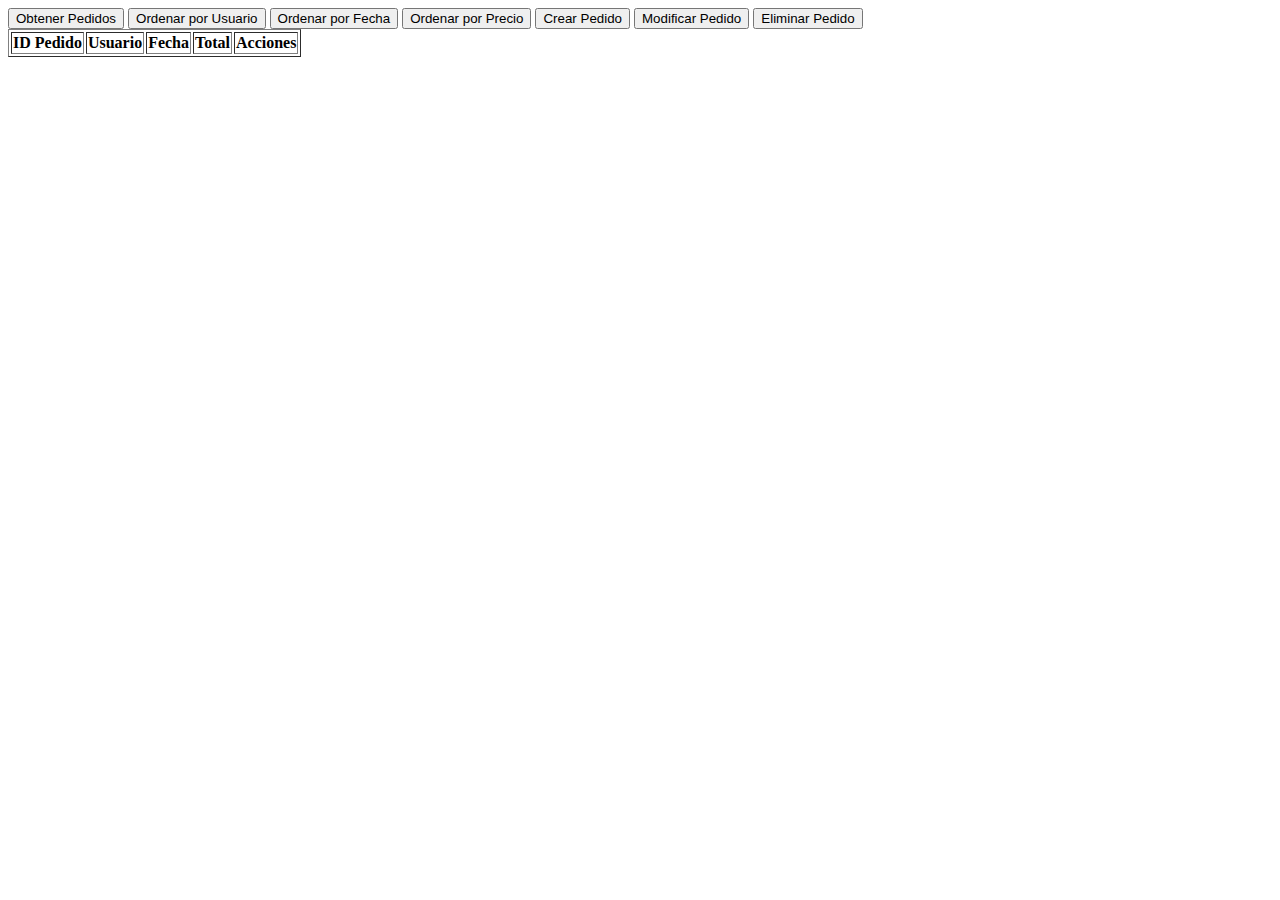
==== api/panel_admin.html @ ada4e6ab "Modificaciones pequeñas en el panel de administración" ====
<!DOCTYPE html>
<html lang="es">
<head>
    <meta charset="UTF-8">
    <meta name="viewport" content="width=device-width, initial-scale=1.0">
    <title>Panel de Administrador</title>
    <link rel="stylesheet" href="api/admin.css">
</head>
<body>
    <div class="button-container">
        <button id="obtenerPedidos">Obtener Pedidos</button>
        <button id="ordenarPorUsuario">Ordenar por Usuario</button>
        <button id="ordenarPorFecha">Ordenar por Fecha</button>
        <button id="ordenarPorPrecio">Ordenar por Precio</button>
        <button id="crearPedido">Crear Pedido</button>
        <button id="modificarPedido">Modificar Pedido</button>
        <button id="eliminarPedido">Eliminar Pedido</button>
    </div>
    <div id="formContainer"></div>
    <div class="table-container">
        <table id="pedidosTable" border="1">
            <thead>
                <tr>
                    <th>ID Pedido</th>
                    <th>Usuario</th>
                    <th>Fecha</th>
                    <th>Total</th>
                    <th>Acciones</th>
                </tr>
            </thead>
            <tbody>

            </tbody>
        </table>
    </div>
    <script src="api/pedidos.js"></script>
</body>
</html>
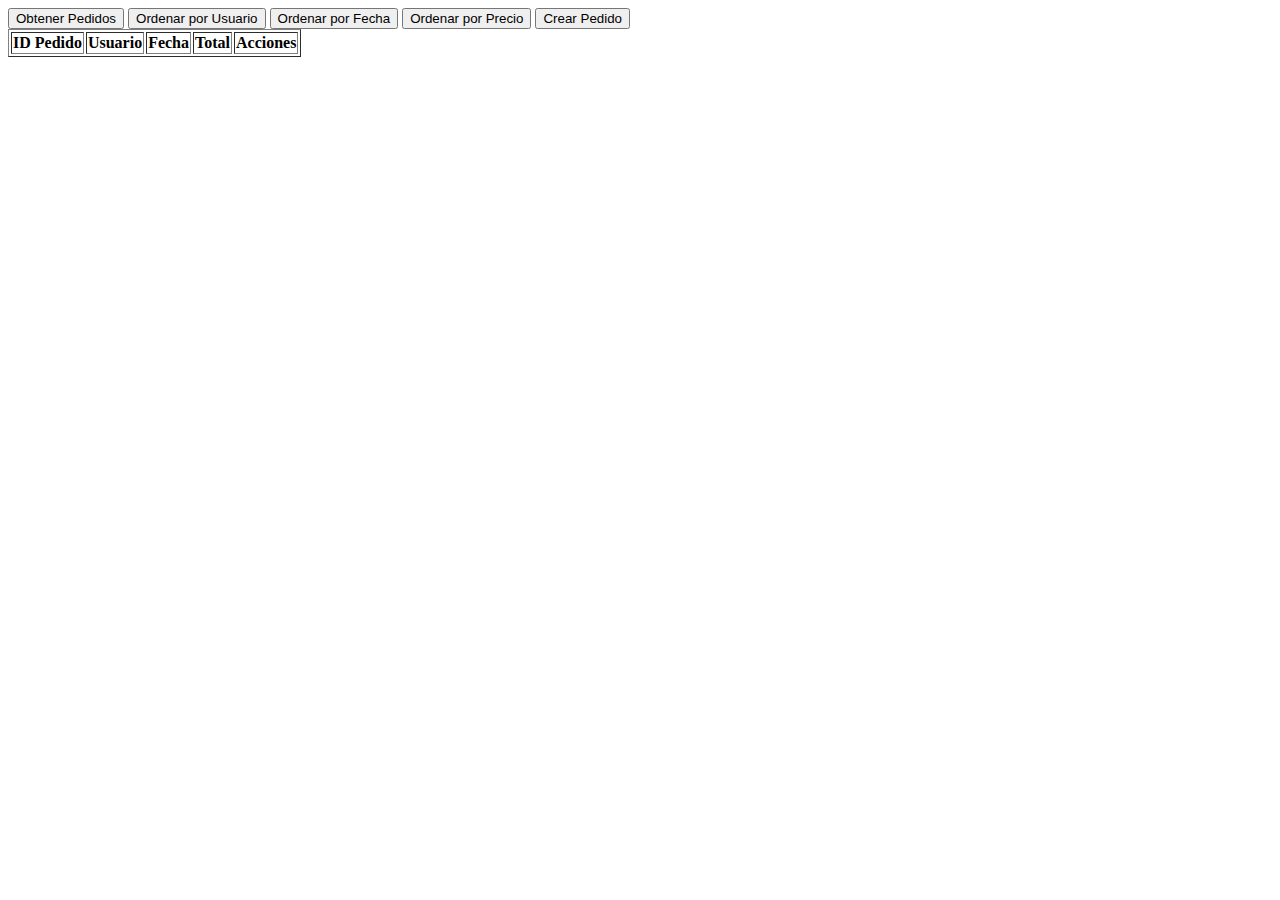
==== commit fe6930d1: "Arregldo error en la cuenta atras del home" ====
--- a/api/panel_admin.html
+++ b/api/panel_admin.html
@@ -13,8 +13,6 @@
         <button id="ordenarPorFecha">Ordenar por Fecha</button>
         <button id="ordenarPorPrecio">Ordenar por Precio</button>
         <button id="crearPedido">Crear Pedido</button>
-        <button id="modificarPedido">Modificar Pedido</button>
-        <button id="eliminarPedido">Eliminar Pedido</button>
     </div>
     <div id="formContainer"></div>
     <div class="table-container">
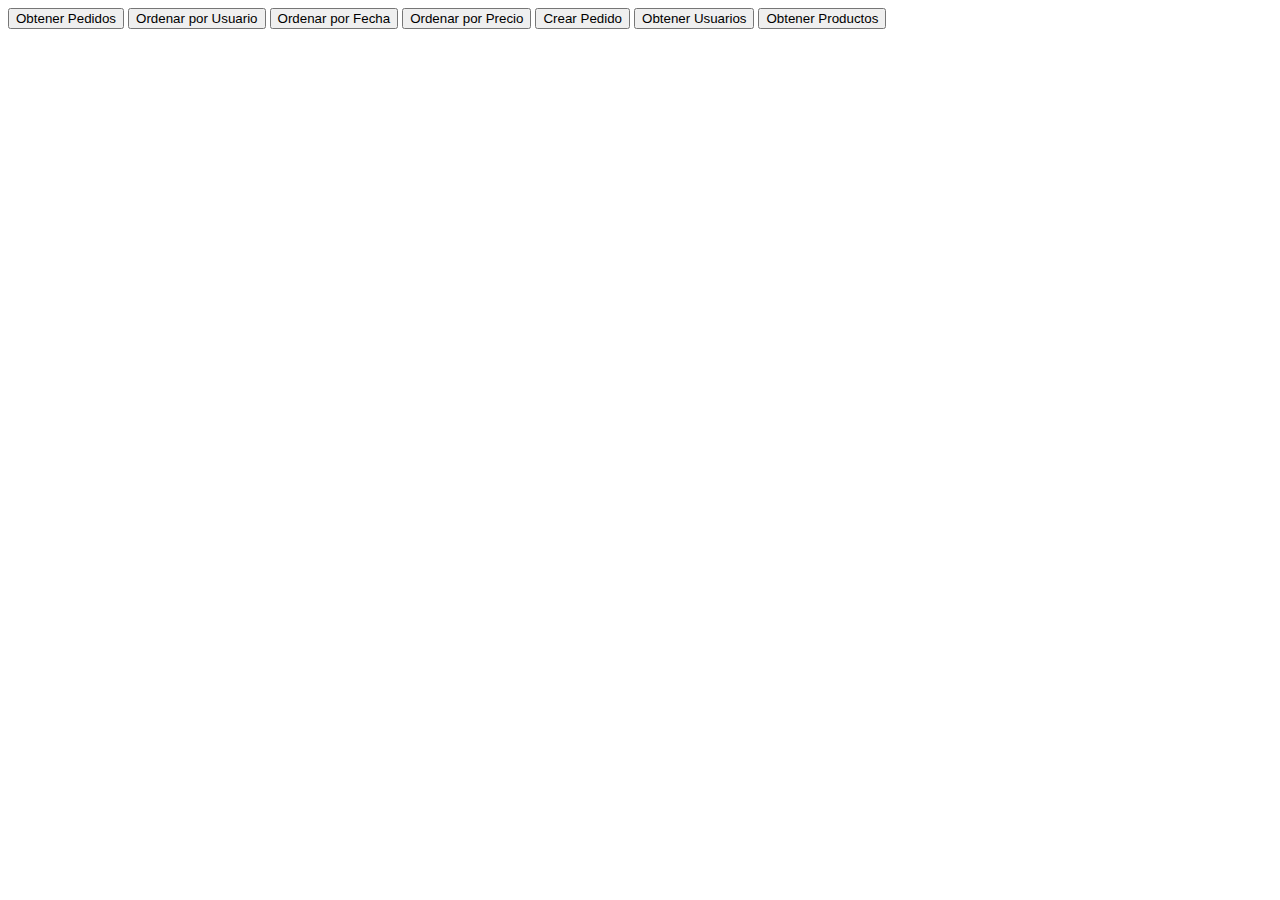
==== commit 3fa1ec07: "Configuracion de la API, segunda parte, añadidos la funciones de crear pedido y eliminar" ====
--- a/api/panel_admin.html
+++ b/api/panel_admin.html
@@ -13,9 +13,11 @@
         <button id="ordenarPorFecha">Ordenar por Fecha</button>
         <button id="ordenarPorPrecio">Ordenar por Precio</button>
         <button id="crearPedido">Crear Pedido</button>
+        <button id="obtenerUsuarios">Obtener Usuarios</button>
+        <button id="obtenerProductos">Obtener Productos</button>
     </div>
-    <div id="formContainer"></div>
-    <div class="table-container">
+    <div id="formContainer" style="display: none;"></div>
+    <div id="pedidosTableContainer" class="table-container" style="display: none;">
         <table id="pedidosTable" border="1">
             <thead>
                 <tr>
@@ -31,6 +33,36 @@
             </tbody>
         </table>
     </div>
+    <div id="usuariosTableContainer" class="table-container" style="display: none;">
+        <table id="usuariosTable" border="1">
+            <thead>
+                <tr>
+                    <th>ID Usuario</th>
+                    <th>Usuario</th>
+                    <th>Nombre</th>
+                    <th>Apellido</th>
+                    <th>Email</th>
+                </tr>
+            </thead>
+            <tbody>
+            </tbody>
+        </table>
+    </div>
+    <div id="productosTableContainer" class="table-container" style="display: none;">
+        <table id="productosTable" border="1">
+            <thead>
+                <tr>
+                    <th>ID</th>
+                    <th>Nombre</th>
+                    <th>Descripción</th>
+                    <th>Precio</th>
+                    <th>Tipo</th>
+                </tr>
+            </thead>
+            <tbody>
+            </tbody>
+        </table>
+    </div>
     <script src="api/pedidos.js"></script>
 </body>
 </html>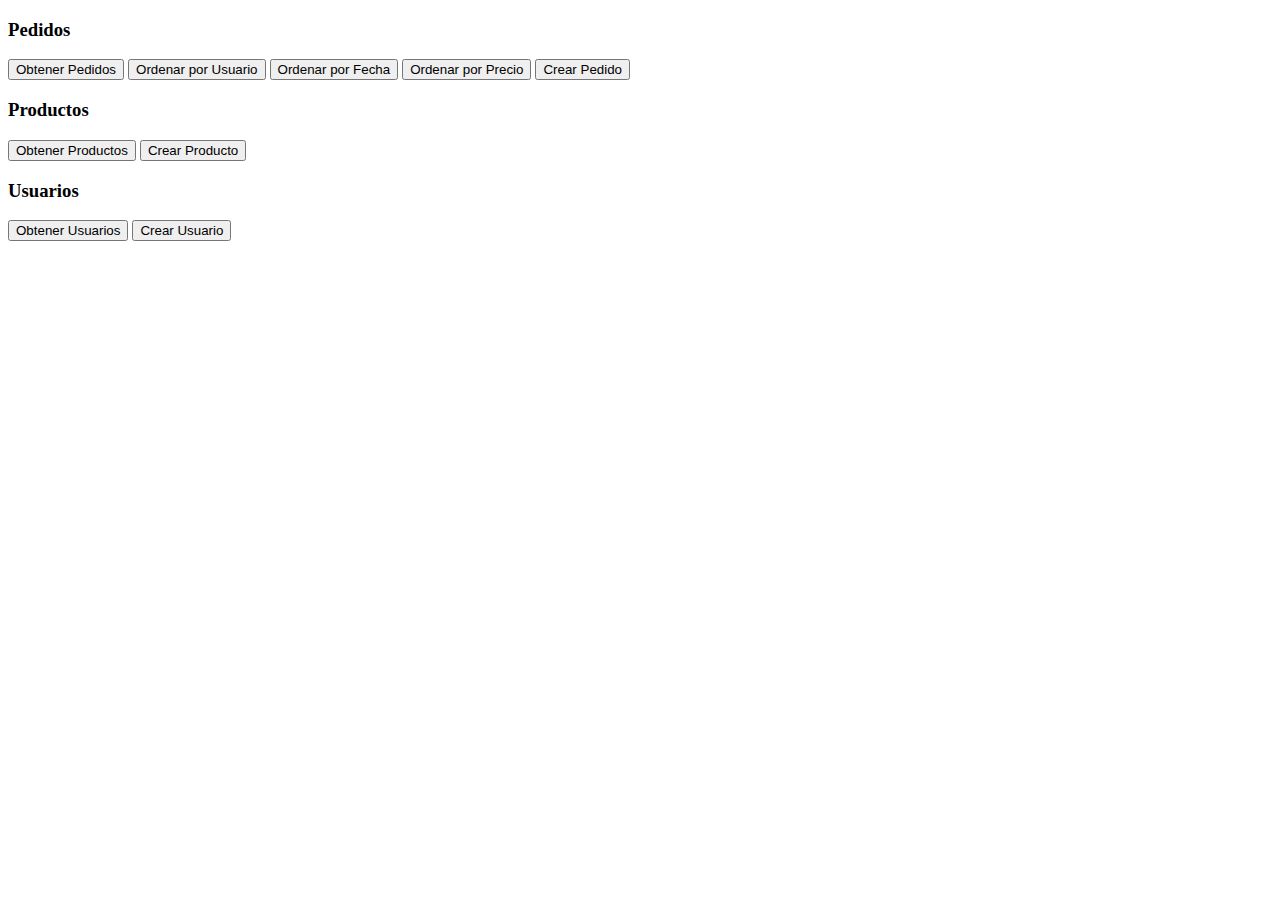
==== commit 8836bd39: "Configuracion de la API, tercera parte, añadidos la funciones de crear productos y usuarios, y la fu" ====
--- a/api/panel_admin.html
+++ b/api/panel_admin.html
@@ -8,15 +8,45 @@
 </head>
 <body>
     <div class="button-container">
-        <button id="obtenerPedidos">Obtener Pedidos</button>
-        <button id="ordenarPorUsuario">Ordenar por Usuario</button>
-        <button id="ordenarPorFecha">Ordenar por Fecha</button>
-        <button id="ordenarPorPrecio">Ordenar por Precio</button>
-        <button id="crearPedido">Crear Pedido</button>
-        <button id="obtenerUsuarios">Obtener Usuarios</button>
-        <button id="obtenerProductos">Obtener Productos</button>
+        <!-- Botones de pedidos -->
+        <div class="button-group">
+            <h3>Pedidos</h3>
+            <button id="obtenerPedidos">Obtener Pedidos</button>
+            <button id="ordenarPorUsuario">Ordenar por Usuario</button>
+            <button id="ordenarPorFecha">Ordenar por Fecha</button>
+            <button id="ordenarPorPrecio">Ordenar por Precio</button>
+            <button id="crearPedido">Crear Pedido</button>
+        </div>
+        <!-- Botones de productos -->
+        <div class="button-group">
+            <h3>Productos</h3>
+            <button id="obtenerProductos">Obtener Productos</button>
+            <button id="crearProducto">Crear Producto</button>
+            <div id="filterButtons" style="display: none;">
+                <button id="filtrarHamburguesas">Filtrar Hamburguesas</button>
+                <button id="filtrarMenus">Filtrar Menús</button>
+                <button id="filtrarBebidas">Filtrar Bebidas</button>
+                <button id="filtrarComplementos">Filtrar Complementos</button>
+            </div>
+        </div>
+        <!-- Botones de usuarios -->
+        <div class="button-group">
+            <h3>Usuarios</h3>
+            <button id="obtenerUsuarios">Obtener Usuarios</button>
+            <button id="crearUsuario">Crear Usuario</button>
+        </div>
     </div>
-    <div id="formContainer" style="display: none;"></div>
+    <!-- Formulario de creación de pedidos -->
+    <div id="formContainer" style="display: none;">
+        <input type="text" id="usuario" placeholder="Usuario">
+        <input type="text" id="nombre" placeholder="Nombre">
+        <input type="text" id="apellido" placeholder="Apellido">
+        <input type="email" id="email" placeholder="Email">
+        <input type="password" id="contrasena" placeholder="Contraseña">
+        <input type="text" id="telefono" placeholder="Teléfono">
+        <button id="submitCrearUsuario">Crear Usuario</button>
+    </div>
+    <!-- Tablas de pedidos -->
     <div id="pedidosTableContainer" class="table-container" style="display: none;">
         <table id="pedidosTable" border="1">
             <thead>
@@ -33,6 +63,7 @@
             </tbody>
         </table>
     </div>
+    <!-- Tabla de usuarios -->
     <div id="usuariosTableContainer" class="table-container" style="display: none;">
         <table id="usuariosTable" border="1">
             <thead>
@@ -42,12 +73,14 @@
                     <th>Nombre</th>
                     <th>Apellido</th>
                     <th>Email</th>
+                    <th>Acciones</th>
                 </tr>
             </thead>
             <tbody>
             </tbody>
         </table>
     </div>
+    <!-- Tabla de productos -->
     <div id="productosTableContainer" class="table-container" style="display: none;">
         <table id="productosTable" border="1">
             <thead>
@@ -57,6 +90,8 @@
                     <th>Descripción</th>
                     <th>Precio</th>
                     <th>Tipo</th>
+                    <th>Imagen</th>
+                    <th>Acciones</th>
                 </tr>
             </thead>
             <tbody>
@@ -64,5 +99,7 @@
         </table>
     </div>
     <script src="api/pedidos.js"></script>
+    <script src="api/usuarios.js"></script>
+    <script src="api/productos.js"></script>
 </body>
 </html>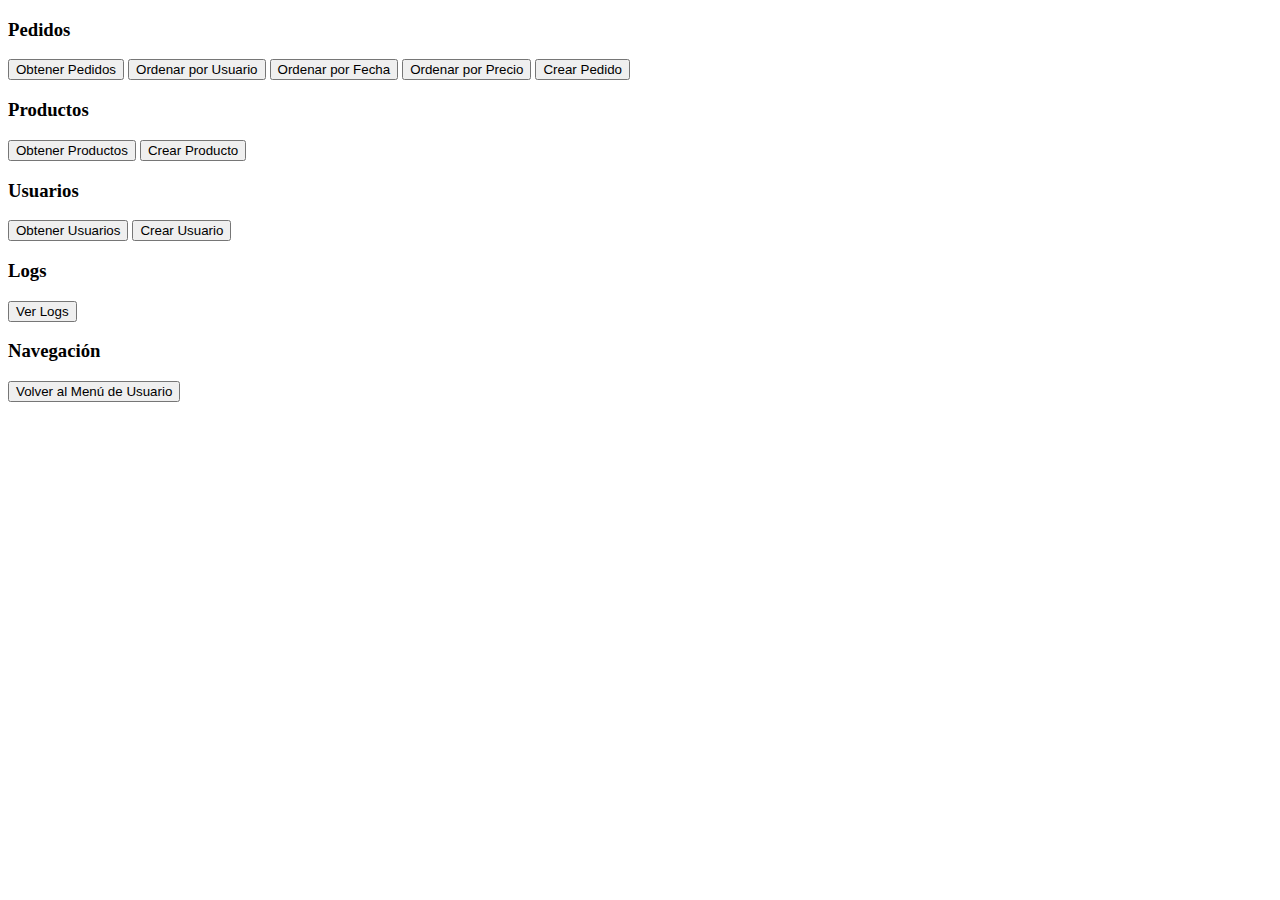
==== commit 49cca472: "Configuracion de la API, sexta parte, añadido el log para ver las acciones realizadas." ====
--- a/api/panel_admin.html
+++ b/api/panel_admin.html
@@ -35,6 +35,17 @@
             <button id="obtenerUsuarios">Obtener Usuarios</button>
             <button id="crearUsuario">Crear Usuario</button>
         </div>
+        <!-- Botones de logs -->
+        <div class="button-group">
+            <h3>Logs</h3>
+            <button id="verLogs">Ver Logs</button>
+            <button id="clearLogs" style="display: none;">Borrar Logs</button>
+        </div>
+        <!-- Botón de navegación -->
+        <div class="button-group">
+            <h3>Navegación</h3>
+            <button id="volverMenuUsuario">Volver al Menú de Usuario</button>
+        </div>
     </div>
     <!-- Formulario de creación de pedidos -->
     <div id="formContainer" style="display: none;">
@@ -45,6 +56,9 @@
         <input type="password" id="contrasena" placeholder="Contraseña">
         <input type="text" id="telefono" placeholder="Teléfono">
         <button id="submitCrearUsuario">Crear Usuario</button>
+    </div>
+    <!-- Formulario de edición de productos -->
+    <div id="formContainer" style="display: none;">
     </div>
     <!-- Tablas de pedidos -->
     <div id="pedidosTableContainer" class="table-container" style="display: none;">
@@ -77,6 +91,16 @@
                 </tr>
             </thead>
             <tbody>
+                <tr>
+                    <td>1</td>
+                    <td>usuario1</td>
+                    <td>Nombre1</td>
+                    <td>Apellido1</td>
+                    <td>email1@example.com</td>
+                    <td>
+                        <button class="editUser">Editar</button>
+                    </td>
+                </tr>
             </tbody>
         </table>
     </div>
@@ -95,11 +119,41 @@
                 </tr>
             </thead>
             <tbody>
+                <tr>
+                    <td>1</td>
+                    <td>Producto1</td>
+                    <td>Descripción1</td>
+                    <td>10.00</td>
+                    <td>Tipo1</td>
+                    <td>Imagen1</td>
+                    <td>
+                        <button class="edit">Editar</button>
+                        <button class="delete">Eliminar</button>
+                    </td>
+                </tr>
+            </tbody>
+        </table>
+    </div>
+    <!-- Tabla de logs -->
+    <div id="logsContainer" class="table-container" style="display: none;">
+        <table id="logsTable" border="1">
+            <thead>
+                <tr>
+                    <th>Log</th>
+                </tr>
+            </thead>
+            <tbody>
             </tbody>
         </table>
     </div>
     <script src="api/pedidos.js"></script>
     <script src="api/usuarios.js"></script>
     <script src="api/productos.js"></script>
+    <script src="api/logs.js"></script>
+    <script>
+        document.getElementById('volverMenuUsuario').addEventListener('click', function() {
+            window.location.href = '?controller=usuario&action=menu_usuario';
+        });
+    </script>
 </body>
 </html>